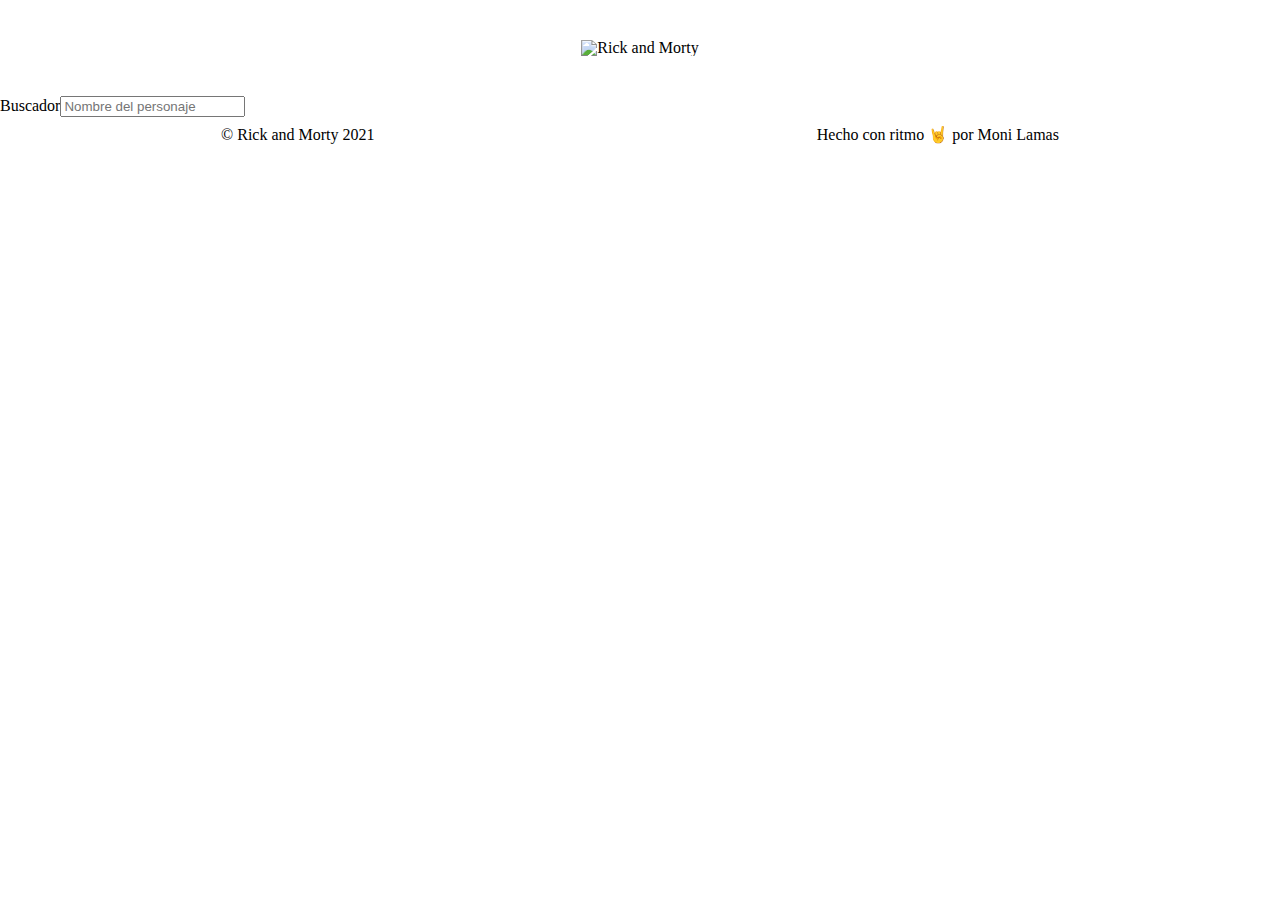
==== docs/index.html @ 136b5696 "Publish in GitHub Pages" ====
<!doctype html><html lang="es"><head><meta charset="utf-8"/><link rel="icon" href="calaverRick.jpg"/><meta name="viewport" content="width=device-width,initial-scale=1"/><link href="https://fonts.googleapis.com/css?family=Poppins:200,400,600&display=swap" rel="stylesheet"><title>Rick and Morty</title><link href="./static/css/main.8ba0e702.chunk.css" rel="stylesheet"></head><body><noscript>You need to enable JavaScript to run this app.</noscript><div id="root"></div><script>!function(e){function t(t){for(var n,a,i=t[0],l=t[1],f=t[2],p=0,s=[];p<i.length;p++)a=i[p],Object.prototype.hasOwnProperty.call(o,a)&&o[a]&&s.push(o[a][0]),o[a]=0;for(n in l)Object.prototype.hasOwnProperty.call(l,n)&&(e[n]=l[n]);for(c&&c(t);s.length;)s.shift()();return u.push.apply(u,f||[]),r()}function r(){for(var e,t=0;t<u.length;t++){for(var r=u[t],n=!0,i=1;i<r.length;i++){var l=r[i];0!==o[l]&&(n=!1)}n&&(u.splice(t--,1),e=a(a.s=r[0]))}return e}var n={},o={1:0},u=[];function a(t){if(n[t])return n[t].exports;var r=n[t]={i:t,l:!1,exports:{}};return e[t].call(r.exports,r,r.exports,a),r.l=!0,r.exports}a.m=e,a.c=n,a.d=function(e,t,r){a.o(e,t)||Object.defineProperty(e,t,{enumerable:!0,get:r})},a.r=function(e){"undefined"!=typeof Symbol&&Symbol.toStringTag&&Object.defineProperty(e,Symbol.toStringTag,{value:"Module"}),Object.defineProperty(e,"__esModule",{value:!0})},a.t=function(e,t){if(1&t&&(e=a(e)),8&t)return e;if(4&t&&"object"==typeof e&&e&&e.__esModule)return e;var r=Object.create(null);if(a.r(r),Object.defineProperty(r,"default",{enumerable:!0,value:e}),2&t&&"string"!=typeof e)for(var n in e)a.d(r,n,function(t){return e[t]}.bind(null,n));return r},a.n=function(e){var t=e&&e.__esModule?function(){return e.default}:function(){return e};return a.d(t,"a",t),t},a.o=function(e,t){return Object.prototype.hasOwnProperty.call(e,t)},a.p="./";var i=this["webpackJsonpreact-starter-kit"]=this["webpackJsonpreact-starter-kit"]||[],l=i.push.bind(i);i.push=t,i=i.slice();for(var f=0;f<i.length;f++)t(i[f]);var c=l;r()}([])</script><script src="./static/js/2.ad604f36.chunk.js"></script><script src="./static/js/main.325fc48e.chunk.js"></script></body></html>
---- docs/static/css/main.8ba0e702.chunk.css ----
a,abbr,acronym,address,applet,article,aside,audio,b,big,blockquote,body,canvas,caption,center,cite,code,dd,del,details,dfn,div,dl,dt,em,embed,fieldset,figcaption,figure,footer,form,h1,h2,h3,h4,h5,h6,header,hgroup,html,i,iframe,img,ins,kbd,label,legend,li,mark,menu,nav,object,ol,output,p,pre,q,ruby,s,samp,section,small,span,strike,strong,sub,summary,sup,table,tbody,td,tfoot,th,thead,time,tr,tt,u,ul,var,video{margin:0;padding:0;border:0;font-size:100%;font:inherit;vertical-align:baseline;box-sizing:border-box}article,aside,details,figcaption,figure,footer,header,hgroup,menu,nav,section{display:block}body{line-height:1}ol,ul{list-style:none}blockquote,q{quotes:none}blockquote:after,blockquote:before,q:after,q:before{content:"";content:none}table{border-collapse:collapse;border-spacing:0}.page{padding:1rem}.header{padding:40px 0;display:flex;align-items:center;justify-content:center}.footer{padding:10px 0;display:flex;justify-content:space-around}
/*# sourceMappingURL=main.8ba0e702.chunk.css.map */
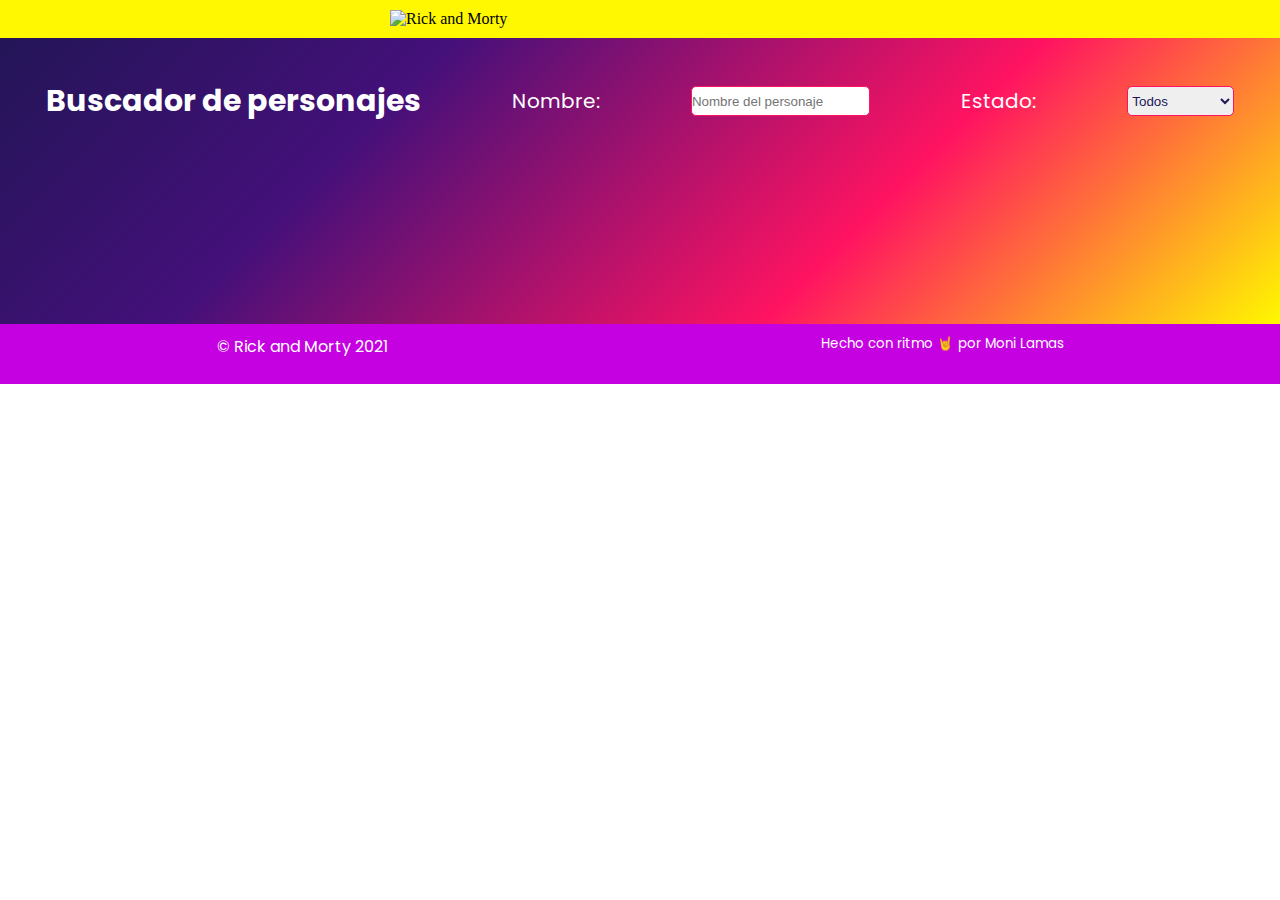
==== commit e83fc47b: "Publish in GitHub Pages" ====
--- a/docs/index.html
+++ b/docs/index.html
@@ -1 +1 @@
-<!doctype html><html lang="es"><head><meta charset="utf-8"/><link rel="icon" href="calaverRick.jpg"/><meta name="viewport" content="width=device-width,initial-scale=1"/><link href="https://fonts.googleapis.com/css?family=Poppins:200,400,600&display=swap" rel="stylesheet"><title>Rick and Morty</title><link href="./static/css/main.8ba0e702.chunk.css" rel="stylesheet"></head><body><noscript>You need to enable JavaScript to run this app.</noscript><div id="root"></div><script>!function(e){function t(t){for(var n,a,i=t[0],l=t[1],f=t[2],p=0,s=[];p<i.length;p++)a=i[p],Object.prototype.hasOwnProperty.call(o,a)&&o[a]&&s.push(o[a][0]),o[a]=0;for(n in l)Object.prototype.hasOwnProperty.call(l,n)&&(e[n]=l[n]);for(c&&c(t);s.length;)s.shift()();return u.push.apply(u,f||[]),r()}function r(){for(var e,t=0;t<u.length;t++){for(var r=u[t],n=!0,i=1;i<r.length;i++){var l=r[i];0!==o[l]&&(n=!1)}n&&(u.splice(t--,1),e=a(a.s=r[0]))}return e}var n={},o={1:0},u=[];function a(t){if(n[t])return n[t].exports;var r=n[t]={i:t,l:!1,exports:{}};return e[t].call(r.exports,r,r.exports,a),r.l=!0,r.exports}a.m=e,a.c=n,a.d=function(e,t,r){a.o(e,t)||Object.defineProperty(e,t,{enumerable:!0,get:r})},a.r=function(e){"undefined"!=typeof Symbol&&Symbol.toStringTag&&Object.defineProperty(e,Symbol.toStringTag,{value:"Module"}),Object.defineProperty(e,"__esModule",{value:!0})},a.t=function(e,t){if(1&t&&(e=a(e)),8&t)return e;if(4&t&&"object"==typeof e&&e&&e.__esModule)return e;var r=Object.create(null);if(a.r(r),Object.defineProperty(r,"default",{enumerable:!0,value:e}),2&t&&"string"!=typeof e)for(var n in e)a.d(r,n,function(t){return e[t]}.bind(null,n));return r},a.n=function(e){var t=e&&e.__esModule?function(){return e.default}:function(){return e};return a.d(t,"a",t),t},a.o=function(e,t){return Object.prototype.hasOwnProperty.call(e,t)},a.p="./";var i=this["webpackJsonpreact-starter-kit"]=this["webpackJsonpreact-starter-kit"]||[],l=i.push.bind(i);i.push=t,i=i.slice();for(var f=0;f<i.length;f++)t(i[f]);var c=l;r()}([])</script><script src="./static/js/2.ad604f36.chunk.js"></script><script src="./static/js/main.325fc48e.chunk.js"></script></body></html>+<!doctype html><html lang="es"><head><meta charset="utf-8"/><link rel="icon" href="calaverRick.jpg"/><meta name="viewport" content="width=device-width,initial-scale=1"/><link href="https://fonts.googleapis.com/css?family=Poppins:200,400,600&display=swap" rel="stylesheet"><title>Rick and Morty</title><link href="./static/css/main.59672de6.chunk.css" rel="stylesheet"></head><body><noscript>You need to enable JavaScript to run this app.</noscript><div id="root"></div><script>!function(e){function t(t){for(var n,a,i=t[0],l=t[1],f=t[2],p=0,s=[];p<i.length;p++)a=i[p],Object.prototype.hasOwnProperty.call(o,a)&&o[a]&&s.push(o[a][0]),o[a]=0;for(n in l)Object.prototype.hasOwnProperty.call(l,n)&&(e[n]=l[n]);for(c&&c(t);s.length;)s.shift()();return u.push.apply(u,f||[]),r()}function r(){for(var e,t=0;t<u.length;t++){for(var r=u[t],n=!0,i=1;i<r.length;i++){var l=r[i];0!==o[l]&&(n=!1)}n&&(u.splice(t--,1),e=a(a.s=r[0]))}return e}var n={},o={1:0},u=[];function a(t){if(n[t])return n[t].exports;var r=n[t]={i:t,l:!1,exports:{}};return e[t].call(r.exports,r,r.exports,a),r.l=!0,r.exports}a.m=e,a.c=n,a.d=function(e,t,r){a.o(e,t)||Object.defineProperty(e,t,{enumerable:!0,get:r})},a.r=function(e){"undefined"!=typeof Symbol&&Symbol.toStringTag&&Object.defineProperty(e,Symbol.toStringTag,{value:"Module"}),Object.defineProperty(e,"__esModule",{value:!0})},a.t=function(e,t){if(1&t&&(e=a(e)),8&t)return e;if(4&t&&"object"==typeof e&&e&&e.__esModule)return e;var r=Object.create(null);if(a.r(r),Object.defineProperty(r,"default",{enumerable:!0,value:e}),2&t&&"string"!=typeof e)for(var n in e)a.d(r,n,function(t){return e[t]}.bind(null,n));return r},a.n=function(e){var t=e&&e.__esModule?function(){return e.default}:function(){return e};return a.d(t,"a",t),t},a.o=function(e,t){return Object.prototype.hasOwnProperty.call(e,t)},a.p="./";var i=this["webpackJsonpreact-starter-kit"]=this["webpackJsonpreact-starter-kit"]||[],l=i.push.bind(i);i.push=t,i=i.slice();for(var f=0;f<i.length;f++)t(i[f]);var c=l;r()}([])</script><script src="./static/js/2.f7ff41cd.chunk.js"></script><script src="./static/js/main.3e3bf9b8.chunk.js"></script></body></html>--- a/docs/static/css/main.59672de6.chunk.css
+++ b/docs/static/css/main.59672de6.chunk.css
@@ -0,0 +1,2 @@
+*{margin:0;padding:0;box-sizing:border-box}li{list-style:none}a{text-decoration:none}.container{font-family:"Poppins",sans-serif;background-image:linear-gradient(-225deg,#231557,#44107a 29%,#ff1361 67%,#fff800)}.cards{display:grid}@media (min-width:700px){.cards{grid-template-columns:1fr 1fr}}@media (min-width:1260px){.cards{grid-template-columns:1fr 1fr 1fr 1fr;grid-template-rows:1fr 1fr 1fr 1fr 1fr;grid-gap:50px 10px;gap:50px 10px;justify-content:stretch;justify-items:center;align-items:end}}.card{color:#fff800;text-align:center;padding:30px 0;text-decoration:none}.card__title{font-size:20px}.card__img{border-radius:150px;height:300px}.card__calaver{width:30px}.card__details{display:flex;flex-direction:column;justify-content:center;align-items:center;font-family:"Poppins",sans-serif;color:#fff;background-color:#44107a}.card__exit{color:#fff;font-size:30px;margin-left:400px}.form{padding-top:40px;color:#fff;font-size:20px;display:flex;flex-direction:column;justify-content:space-around;align-items:center}.form__label{padding-top:20px}@media (min-width:900px){.form{flex-direction:row}.form__label{padding-top:0}}.form__input,.form__input-select{width:-webkit-min-content;width:min-content;height:30px;border:1px solid #ff1361;border-radius:5px}.form__input-select{color:#231557}.header{background-color:#fff800;padding:10px 0;display:flex;align-items:center;justify-content:center}.header__img{width:200px}@media (min-width:768px){.header__img{width:500px}}.footer{background-color:#c501e2;height:60px;color:#fff;text-align:center;padding:10px 0;font-family:"Poppins",sans-serif;font-size:16px}@media (min-width:768px){.footer{display:flex;justify-content:space-around}}
+/*# sourceMappingURL=main.59672de6.chunk.css.map */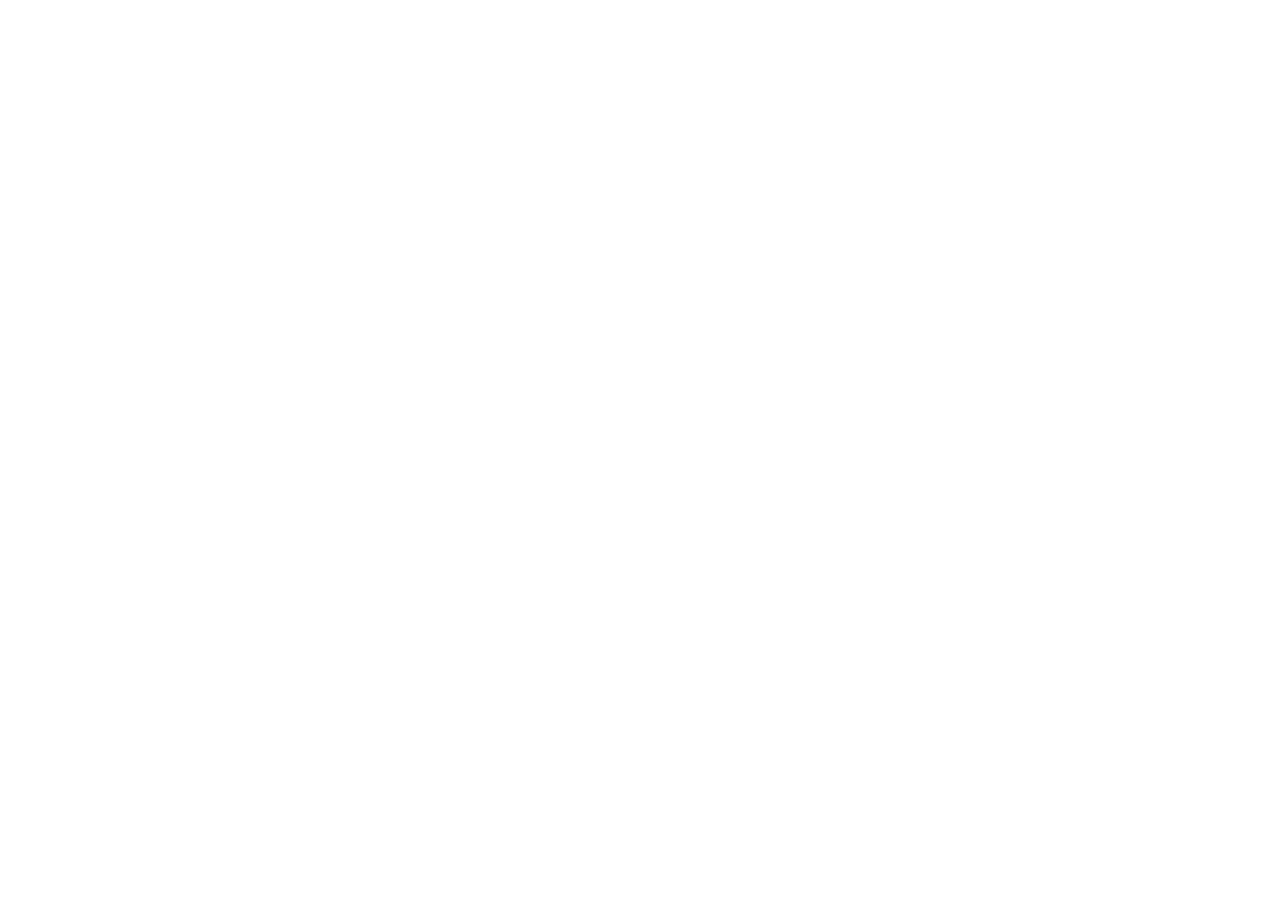
==== commit ffbd7685: "Publish in GitHub Pages" ====
--- a/docs/index.html
+++ b/docs/index.html
@@ -1 +1 @@
-<!doctype html><html lang="es"><head><meta charset="utf-8"/><link rel="icon" href="calaverRick.jpg"/><meta name="viewport" content="width=device-width,initial-scale=1"/><link href="https://fonts.googleapis.com/css?family=Poppins:200,400,600&display=swap" rel="stylesheet"><title>Rick and Morty</title><link href="./static/css/main.59672de6.chunk.css" rel="stylesheet"></head><body><noscript>You need to enable JavaScript to run this app.</noscript><div id="root"></div><script>!function(e){function t(t){for(var n,a,i=t[0],l=t[1],f=t[2],p=0,s=[];p<i.length;p++)a=i[p],Object.prototype.hasOwnProperty.call(o,a)&&o[a]&&s.push(o[a][0]),o[a]=0;for(n in l)Object.prototype.hasOwnProperty.call(l,n)&&(e[n]=l[n]);for(c&&c(t);s.length;)s.shift()();return u.push.apply(u,f||[]),r()}function r(){for(var e,t=0;t<u.length;t++){for(var r=u[t],n=!0,i=1;i<r.length;i++){var l=r[i];0!==o[l]&&(n=!1)}n&&(u.splice(t--,1),e=a(a.s=r[0]))}return e}var n={},o={1:0},u=[];function a(t){if(n[t])return n[t].exports;var r=n[t]={i:t,l:!1,exports:{}};return e[t].call(r.exports,r,r.exports,a),r.l=!0,r.exports}a.m=e,a.c=n,a.d=function(e,t,r){a.o(e,t)||Object.defineProperty(e,t,{enumerable:!0,get:r})},a.r=function(e){"undefined"!=typeof Symbol&&Symbol.toStringTag&&Object.defineProperty(e,Symbol.toStringTag,{value:"Module"}),Object.defineProperty(e,"__esModule",{value:!0})},a.t=function(e,t){if(1&t&&(e=a(e)),8&t)return e;if(4&t&&"object"==typeof e&&e&&e.__esModule)return e;var r=Object.create(null);if(a.r(r),Object.defineProperty(r,"default",{enumerable:!0,value:e}),2&t&&"string"!=typeof e)for(var n in e)a.d(r,n,function(t){return e[t]}.bind(null,n));return r},a.n=function(e){var t=e&&e.__esModule?function(){return e.default}:function(){return e};return a.d(t,"a",t),t},a.o=function(e,t){return Object.prototype.hasOwnProperty.call(e,t)},a.p="./";var i=this["webpackJsonpreact-starter-kit"]=this["webpackJsonpreact-starter-kit"]||[],l=i.push.bind(i);i.push=t,i=i.slice();for(var f=0;f<i.length;f++)t(i[f]);var c=l;r()}([])</script><script src="./static/js/2.f7ff41cd.chunk.js"></script><script src="./static/js/main.3e3bf9b8.chunk.js"></script></body></html>+<!doctype html><html lang="es"><head><meta charset="utf-8"/><link rel="icon" href="calaverRick.jpg"/><meta name="viewport" content="width=device-width,initial-scale=1"/><link href="https://fonts.googleapis.com/css?family=Poppins:200,400,600&display=swap" rel="stylesheet"><title>Rick and Morty</title><link href="./static/css/main.fb652327.chunk.css" rel="stylesheet"></head><body><noscript>You need to enable JavaScript to run this app.</noscript><div id="root"></div><script>!function(e){function t(t){for(var n,a,i=t[0],l=t[1],f=t[2],p=0,s=[];p<i.length;p++)a=i[p],Object.prototype.hasOwnProperty.call(o,a)&&o[a]&&s.push(o[a][0]),o[a]=0;for(n in l)Object.prototype.hasOwnProperty.call(l,n)&&(e[n]=l[n]);for(c&&c(t);s.length;)s.shift()();return u.push.apply(u,f||[]),r()}function r(){for(var e,t=0;t<u.length;t++){for(var r=u[t],n=!0,i=1;i<r.length;i++){var l=r[i];0!==o[l]&&(n=!1)}n&&(u.splice(t--,1),e=a(a.s=r[0]))}return e}var n={},o={1:0},u=[];function a(t){if(n[t])return n[t].exports;var r=n[t]={i:t,l:!1,exports:{}};return e[t].call(r.exports,r,r.exports,a),r.l=!0,r.exports}a.m=e,a.c=n,a.d=function(e,t,r){a.o(e,t)||Object.defineProperty(e,t,{enumerable:!0,get:r})},a.r=function(e){"undefined"!=typeof Symbol&&Symbol.toStringTag&&Object.defineProperty(e,Symbol.toStringTag,{value:"Module"}),Object.defineProperty(e,"__esModule",{value:!0})},a.t=function(e,t){if(1&t&&(e=a(e)),8&t)return e;if(4&t&&"object"==typeof e&&e&&e.__esModule)return e;var r=Object.create(null);if(a.r(r),Object.defineProperty(r,"default",{enumerable:!0,value:e}),2&t&&"string"!=typeof e)for(var n in e)a.d(r,n,function(t){return e[t]}.bind(null,n));return r},a.n=function(e){var t=e&&e.__esModule?function(){return e.default}:function(){return e};return a.d(t,"a",t),t},a.o=function(e,t){return Object.prototype.hasOwnProperty.call(e,t)},a.p="./";var i=this["webpackJsonpreact-starter-kit"]=this["webpackJsonpreact-starter-kit"]||[],l=i.push.bind(i);i.push=t,i=i.slice();for(var f=0;f<i.length;f++)t(i[f]);var c=l;r()}([])</script><script src="./static/js/2.c99dc159.chunk.js"></script><script src="./static/js/main.8235ca92.chunk.js"></script></body></html>